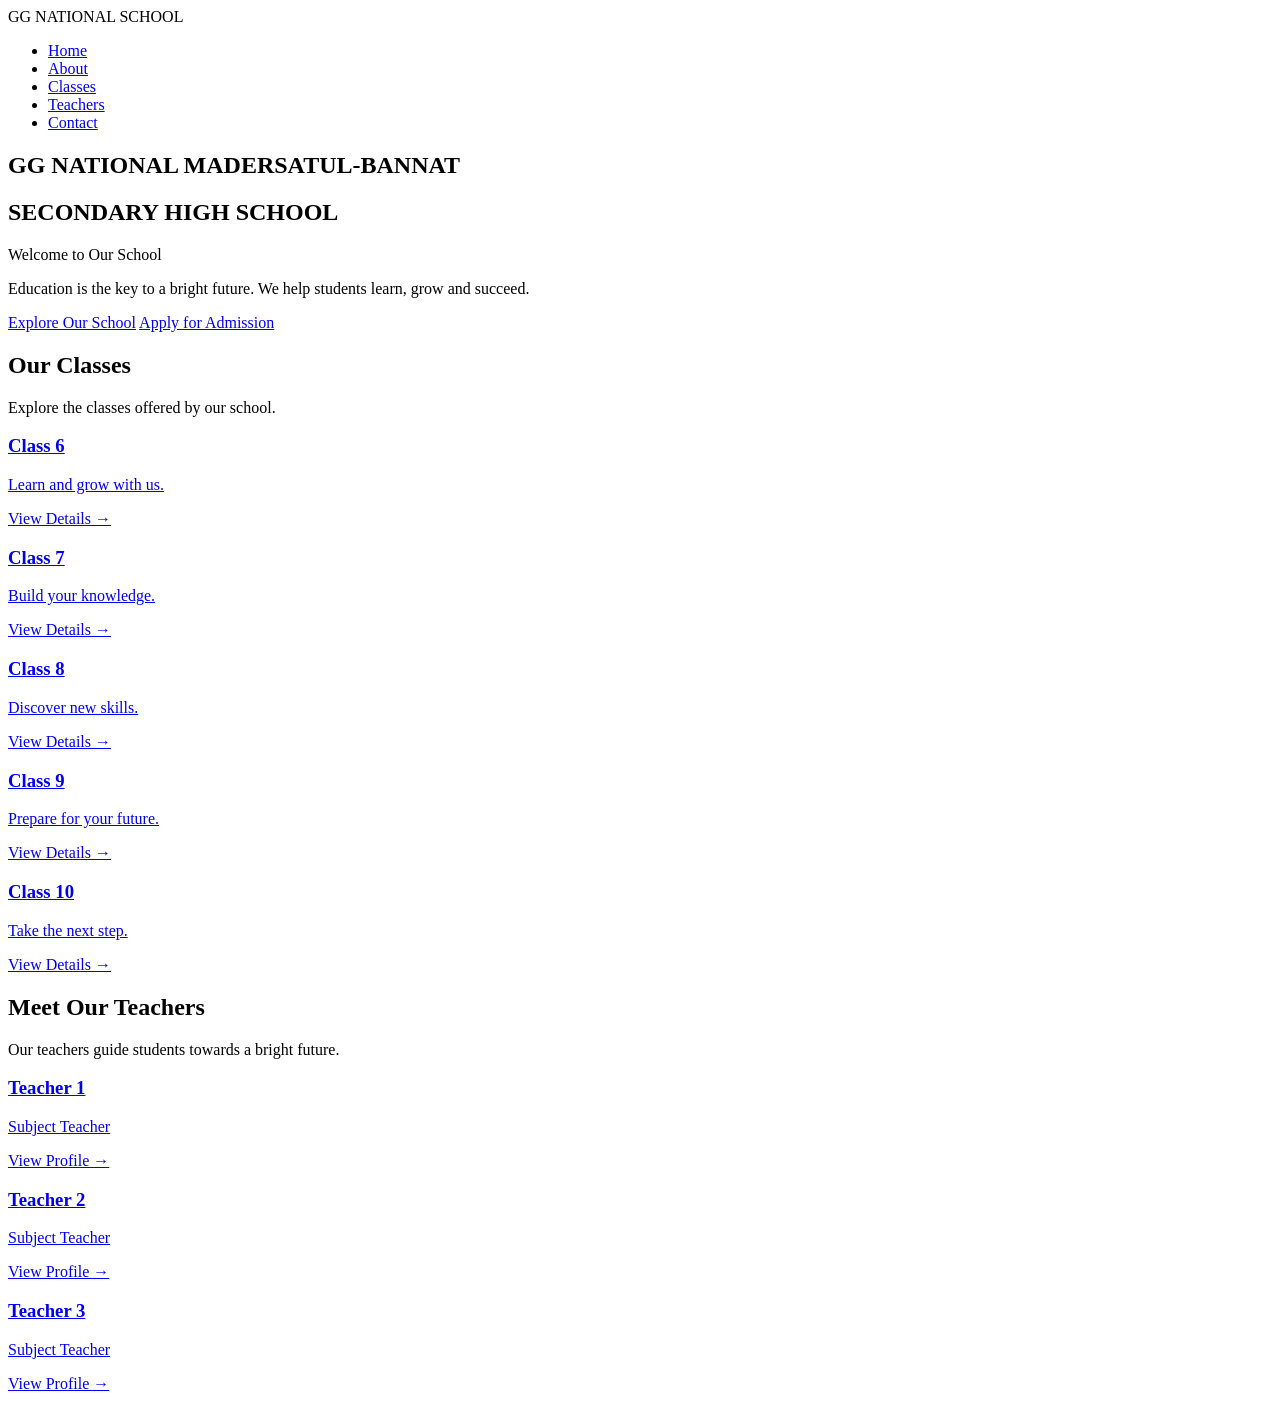
==== templates/index.html @ 8da48be7 "Add school website files" ====
<!DOCTYPE html>
<html>
<head>
    <title>GG National School</title>
    <link rel="stylesheet" href="{{ url_for('static', filename='style.css') }}">
</head>
<body>

<nav>
    <div class="logo">GG NATIONAL SCHOOL</div>

    <ul>
        <li><a href="/">Home</a></li>
        <li><a href="/about">About</a></li>
        <li><a href="/classes">Classes</a></li>
        <li><a href="/teachers">Teachers</a></li>
        <li><a href="/contact">Contact</a></li>
    </ul>
</nav>


<section class="hero">
    <h1>GG NATIONAL MADERSATUL-BANNAT</h1>

    <h2>SECONDARY HIGH SCHOOL</h2>

    <p>Welcome to Our School</p>

    <p class="intro">
        Education is the key to a bright future.
        We help students learn, grow and succeed.
    </p>

    <a href="/gallery" class="hero-btn">Explore Our School</a>
    <a href="/admission" class="hero-btn">Apply for Admission</a>
</section>


<section class="classes">
    <h2>Our Classes</h2>
    <p>Explore the classes offered by our school.</p>

    <div class="class-container">

        <a href="/class/6" class="class-card">
            <h3>Class 6</h3>
            <p>Learn and grow with us.</p>
            <span>View Details →</span>
        </a>

        <a href="/class/7" class="class-card">
            <h3>Class 7</h3>
            <p>Build your knowledge.</p>
            <span>View Details →</span>
        </a>

        <a href="/class/8" class="class-card">
            <h3>Class 8</h3>
            <p>Discover new skills.</p>
            <span>View Details →</span>
        </a>

        <a href="/class/9" class="class-card">
            <h3>Class 9</h3>
            <p>Prepare for your future.</p>
            <span>View Details →</span>
        </a>

        <a href="/class/10" class="class-card">
            <h3>Class 10</h3>
            <p>Take the next step.</p>
            <span>View Details →</span>
        </a>

    </div>
</section>



<section class="classes">
    <h2>Meet Our Teachers</h2>
    <p>Our teachers guide students towards a bright future.</p>

    <div class="class-container">

        <a href="/teacher/teacher1" class="class-card">
            <h3>Teacher 1</h3>
            <p>Subject Teacher</p>
            <span>View Profile →</span>
        </a>

        <a href="/teacher/teacher2" class="class-card">
            <h3>Teacher 2</h3>
            <p>Subject Teacher</p>
            <span>View Profile →</span>
        </a>

        <a href="/teacher/teacher3" class="class-card">
            <h3>Teacher 3</h3>
            <p>Subject Teacher</p>
            <span>View Profile →</span>
        </a>

    </div>
</section>


</body>
</html>
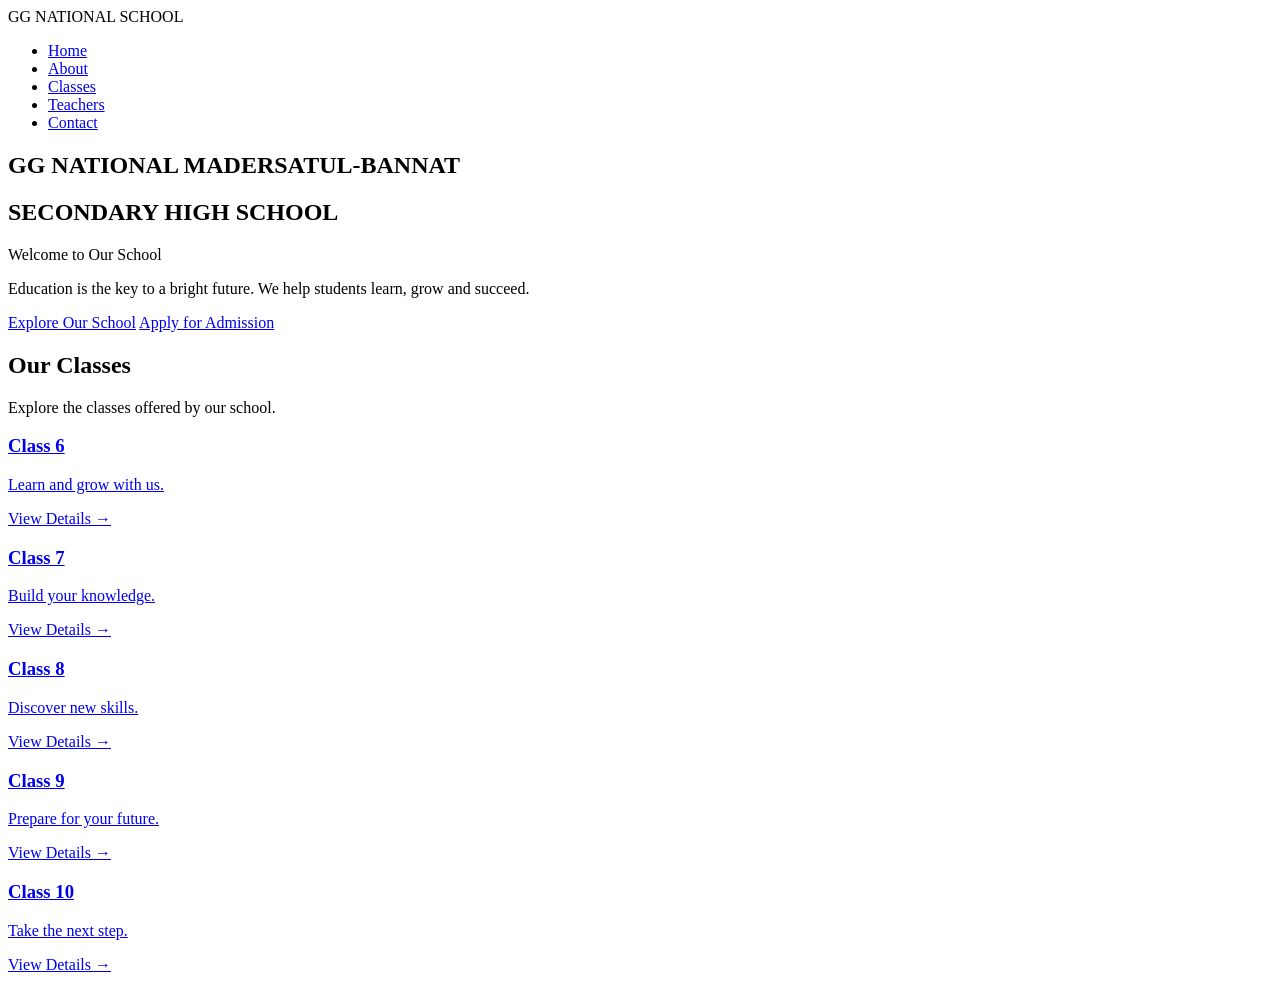
==== commit 267a3f63: "Refactor index.html structure and content" ====
--- a/templates/index.html
+++ b/templates/index.html
@@ -77,34 +77,5 @@
 </section>
 
 
-
-<section class="classes">
-    <h2>Meet Our Teachers</h2>
-    <p>Our teachers guide students towards a bright future.</p>
-
-    <div class="class-container">
-
-        <a href="/teacher/teacher1" class="class-card">
-            <h3>Teacher 1</h3>
-            <p>Subject Teacher</p>
-            <span>View Profile →</span>
-        </a>
-
-        <a href="/teacher/teacher2" class="class-card">
-            <h3>Teacher 2</h3>
-            <p>Subject Teacher</p>
-            <span>View Profile →</span>
-        </a>
-
-        <a href="/teacher/teacher3" class="class-card">
-            <h3>Teacher 3</h3>
-            <p>Subject Teacher</p>
-            <span>View Profile →</span>
-        </a>
-
-    </div>
-</section>
-
-
 </body>
 </html>
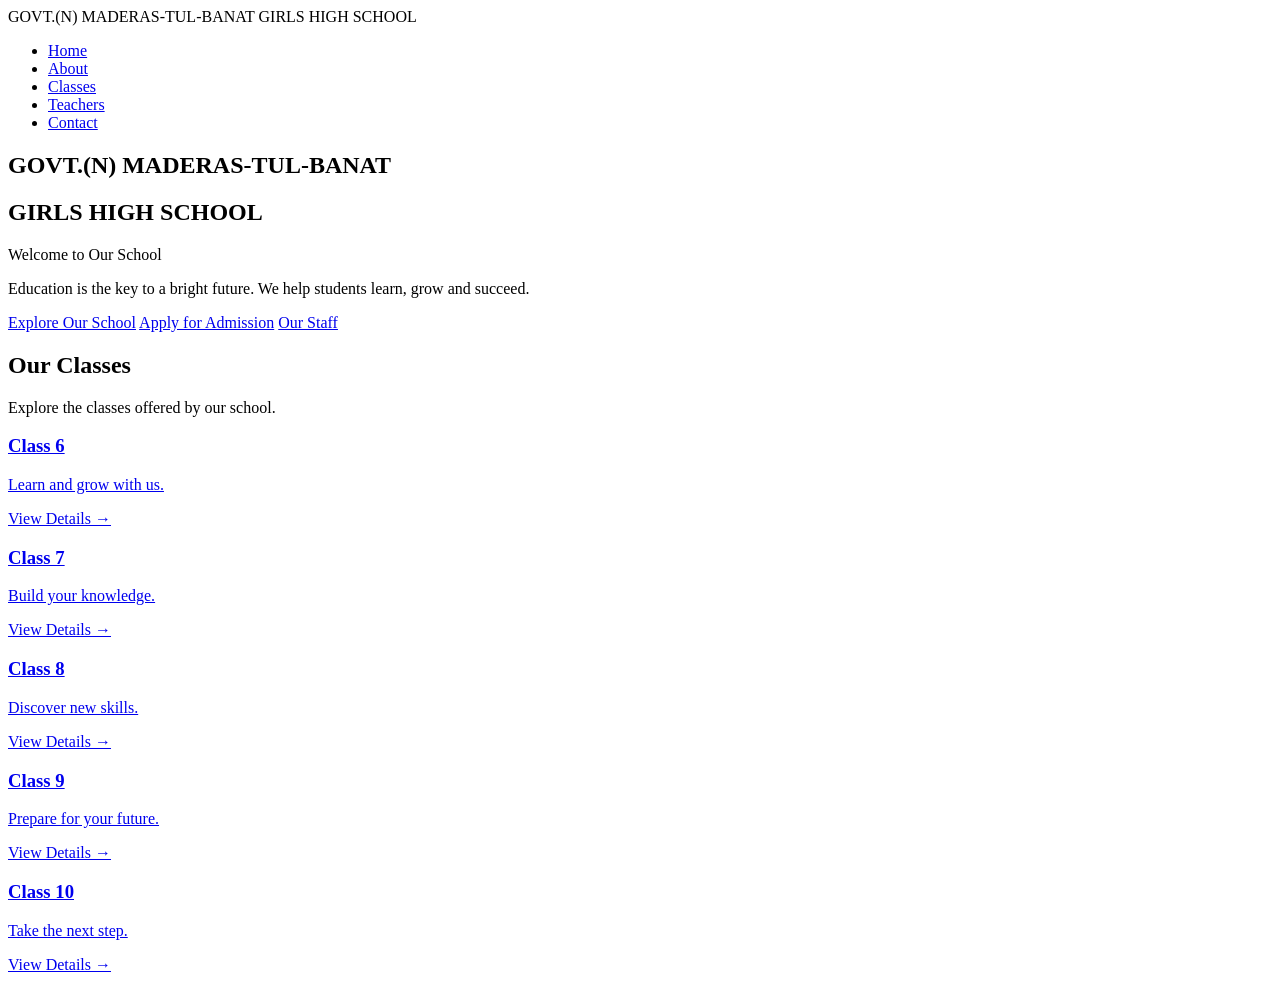
==== commit 7c03d1c9: "Add files via upload" ====
--- a/templates/index.html
+++ b/templates/index.html
@@ -1,4 +1,3 @@
-
 <!DOCTYPE html>
 <html>
 <head>
@@ -8,7 +7,7 @@
 <body>
 
 <nav>
-    <div class="logo">GG NATIONAL SCHOOL</div>
+    <div class="logo">GOVT.(N) MADERAS-TUL-BANAT GIRLS HIGH SCHOOL</div>
 
     <ul>
         <li><a href="/">Home</a></li>
@@ -19,11 +18,10 @@
     </ul>
 </nav>
 
+<section class="hero">
+    <h1>GOVT.(N) MADERAS-TUL-BANAT</h1>
 
-<section class="hero">
-    <h1>GG NATIONAL MADERSATUL-BANNAT</h1>
-
-    <h2>SECONDARY HIGH SCHOOL</h2>
+    <h2>GIRLS HIGH SCHOOL</h2>
 
     <p>Welcome to Our School</p>
 
@@ -34,8 +32,8 @@
 
     <a href="/gallery" class="hero-btn">Explore Our School</a>
     <a href="/admission" class="hero-btn">Apply for Admission</a>
+    <a href="/staff" class="hero-btn">Our Staff</a>
 </section>
-
 
 <section class="classes">
     <h2>Our Classes</h2>
@@ -76,6 +74,5 @@
     </div>
 </section>
 
-
 </body>
-</html>
+</html>
